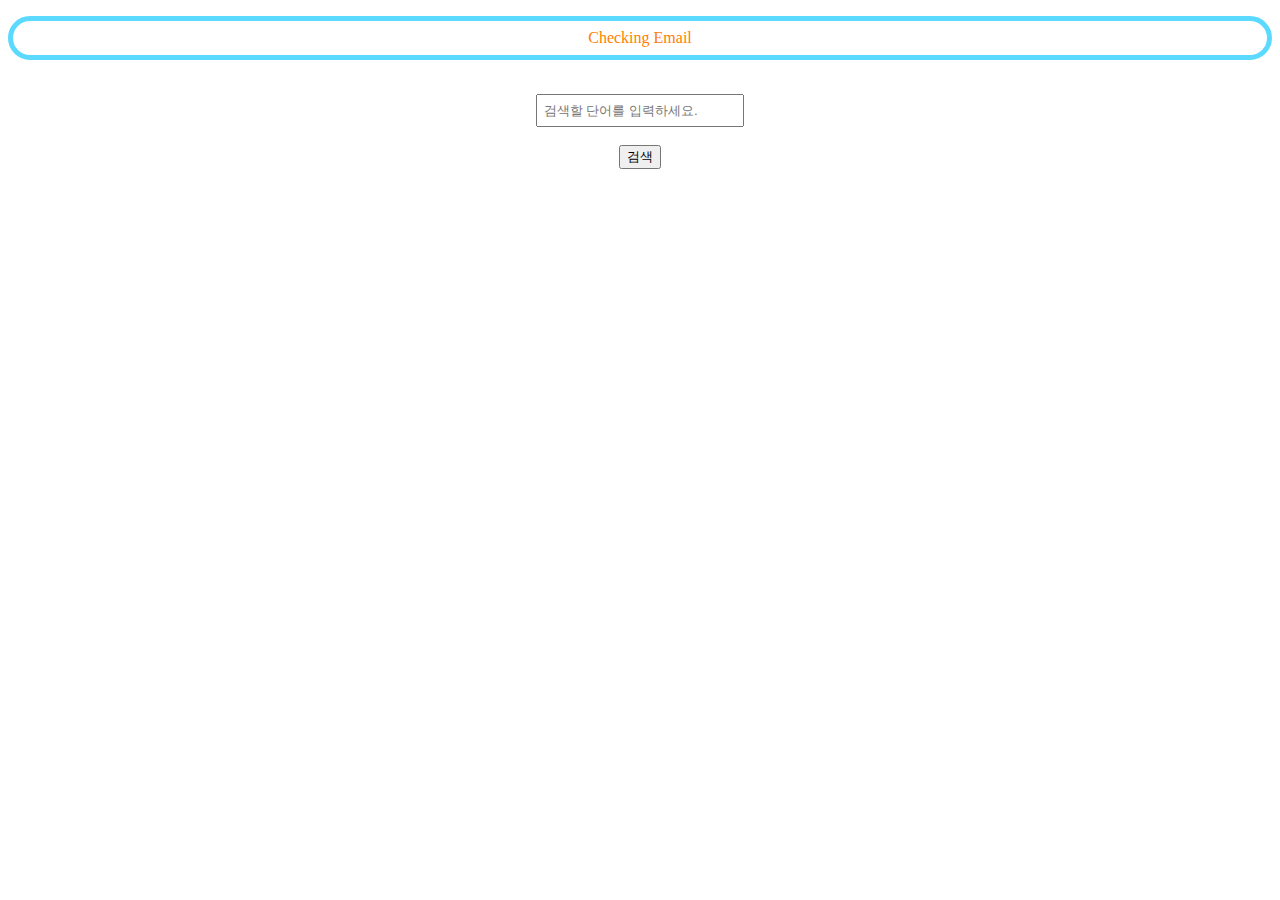
==== src/main/resources/templates/dictionary.html @ 88991172 "test0811" ====
<!DOCTYPE html>
<html lang="ko">
  <!-- thymeleaf 의 fragment 기능으로 모듈화(fragments/module.html) 참고링크 http://yoonbumtae.com/?p=2609 -->
<head th:replace="fragments/module.html :: head">
</head>

<body>

    <!-- header -->

    <header>
      <!-- fragments폴더안에 module.html 에 있는 header 가져오기-->
      <div th:replace="fragments/module.html :: header"></div>
  </header>


  <!-- spinner -->

    <!-- display가 none 이면 없어지고, block 이면 나타남-->
   <div id="spinner" style="display:none">
    <!--loader는 회전하는 그림, css 에서 정리해놈 -->
    <div class="loader"></div>

</div>
    </script>

    <!-- Body -->

    <body>
    <form class="emailSubscribe">
        <!-- 제목 -->
        <p><span style="border-radius: 50px 50px 50px 50px;
        display: flex;
        justify-content: center;
        align-items: center;
        border: 5px solid #5bd9ff;
        padding: 0.5em 0.6em;
        color: #FF8000;">Checking Email</span>
       </p>
       <br>
       <center>
         <!-- 이메일 입력칸 -->
         <!-- placeholder = input 박스 안에 텍스트,
            onfocus = 박스클릭했을 때 placeholder 문구 삭제
            onblur = 다른 곳을 클릭했을 때 다시 박스안에 텍스트 생성-->
            <div id="emailinput">
        <input type="text" id="word" placeholder=" 검색할 단어를 입력하세요."onfocus="this.placeholder=''"
        onblur="this.placeholder=' 검색할 단어를 입력하세요.'"
        autocomplete="off"
        style="width: 150pt; height:20pt"/></div>

       <br>

            <div id="btn_group">
              <!-- 검색버튼을 누르면 ajaxPostDic() 을 실행한다. POSTapi.js 에 있음-->
            <button  id="btn_2" type="button" onclick="ajaxPostDic()" >검색</button>
        </div>
            <div >
              <br>
              <!--사용자가 검색한 단어를 보여주는 곳-->
                <h1 id="wordprint"></h1>
            </div>
            <div >
              <!-- 사용자가 검색한 단어의 뜻을 보여주는 곳-->
                <h1 id="wordprint2"></h1>
            </div>
     </form>
    </center>
  </body>

  <!-- footer -->

      <footer>
        <!-- fragments폴더안에 module.html 에 있는 footer 가져오기-->
        <div th:replace="fragments/module.html :: footer"></div>
    </footer>

    <script src="/js/Getapi.js" defer></script>
    <script src="/js/POSTapi.js" defer></script>
</body>
</html>
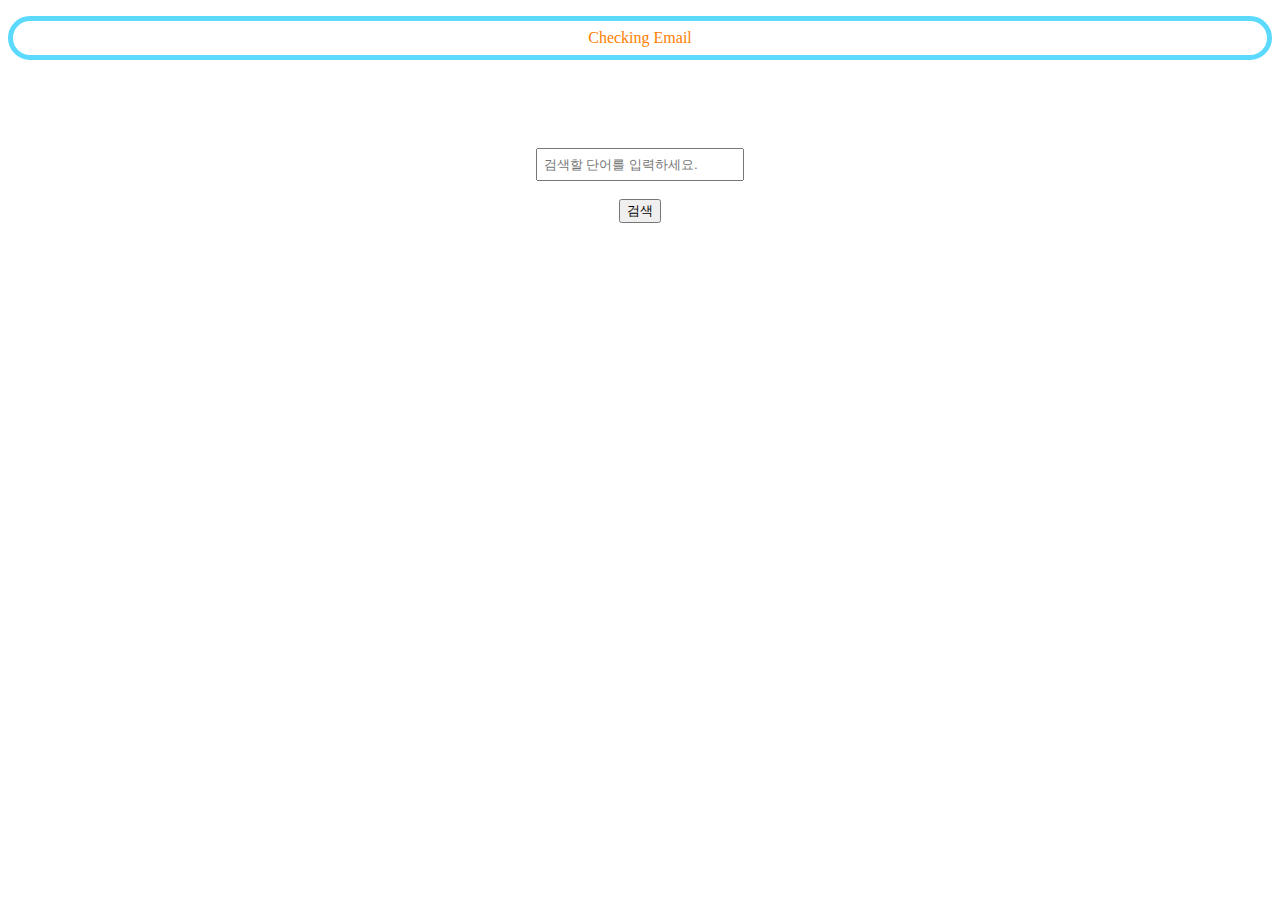
==== commit 93ffa3d3: "0811_16:55" ====
--- a/src/main/resources/templates/dictionary.html
+++ b/src/main/resources/templates/dictionary.html
@@ -43,6 +43,9 @@
          <!-- placeholder = input 박스 안에 텍스트,
             onfocus = 박스클릭했을 때 placeholder 문구 삭제
             onblur = 다른 곳을 클릭했을 때 다시 박스안에 텍스트 생성-->
+            <br>
+            <br>
+            <br>
             <div id="emailinput">
         <input type="text" id="word" placeholder=" 검색할 단어를 입력하세요."onfocus="this.placeholder=''"
         onblur="this.placeholder=' 검색할 단어를 입력하세요.'"
